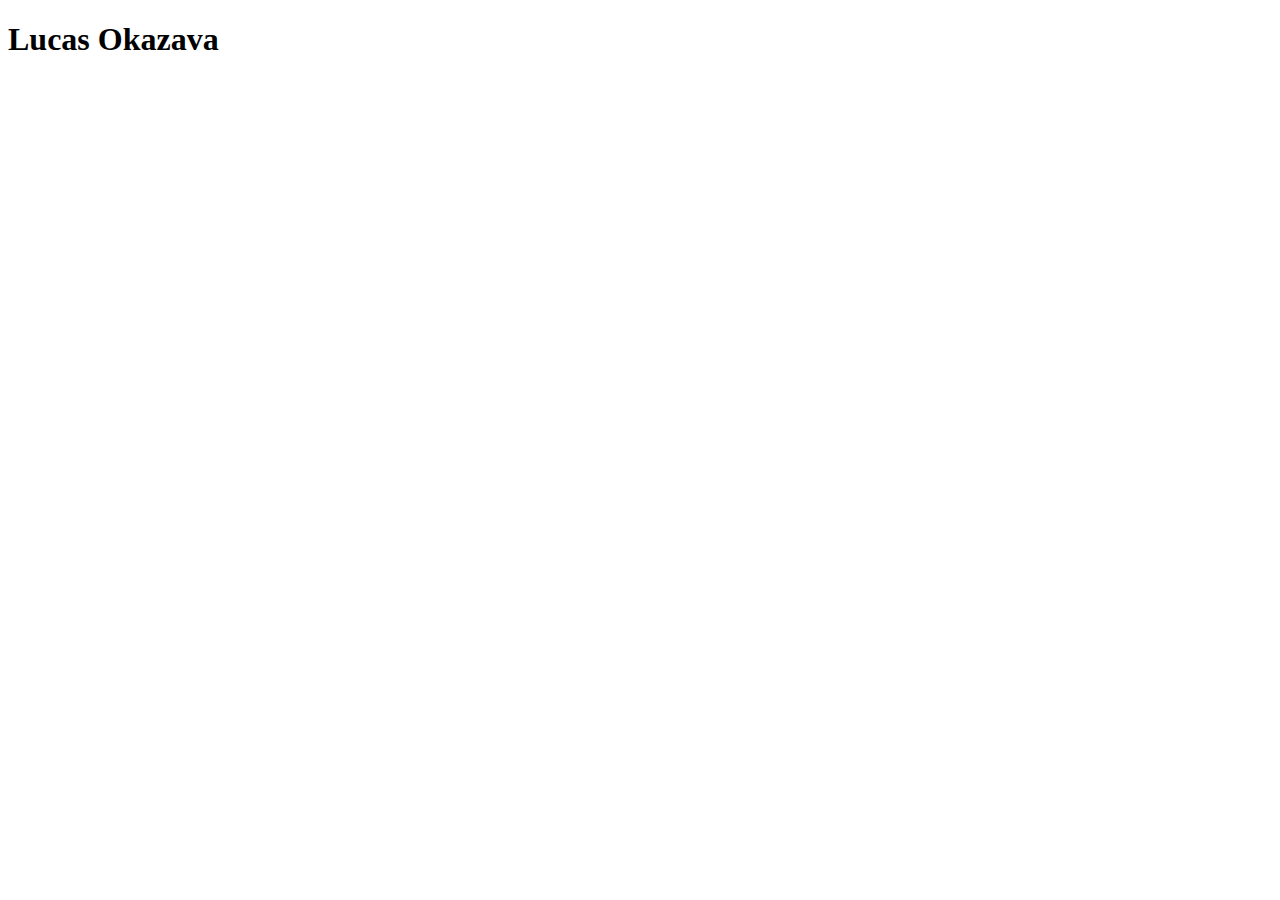
==== Portfólio-Web/index.html @ 69ce73b8 "Initial Commit: Name" ====
<!DOCTYPE html>
<html lang="en">
<head>
    <meta charset="UTF-8">
    <meta name="viewport" content="width=device-width, initial-scale=1.0">
    <title>Document</title>
</head>
<body>


    
    <h1>Lucas Okazava</h1>
</body>
</html>
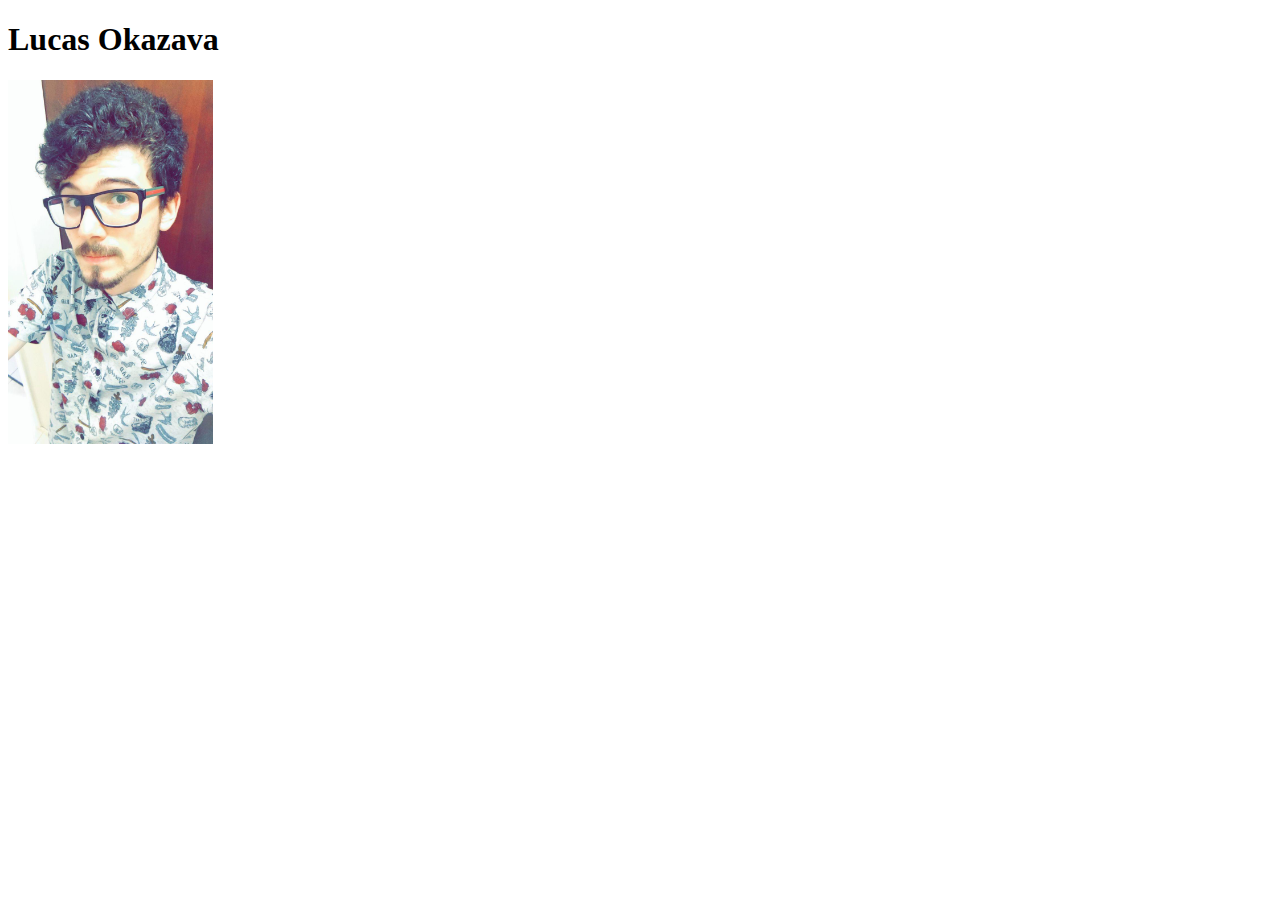
==== commit 0b1afc2f: "Add folder images, title and image with description" ====
--- a/Portfólio-Web/index.html
+++ b/Portfólio-Web/index.html
@@ -1,14 +1,11 @@
 <!DOCTYPE html>
-<html lang="en">
+<html lang="pt-br">
 <head>
     <meta charset="UTF-8">
-    <meta name="viewport" content="width=device-width, initial-scale=1.0">
-    <title>Document</title>
+    <title>Portfólio Web</title>
 </head>
 <body>
-
-
-    
     <h1>Lucas Okazava</h1>
+    <img src="images/lucasokazava.jpg" alt="Homem de óculos e camisa decorada." width="205">
 </body>
 </html>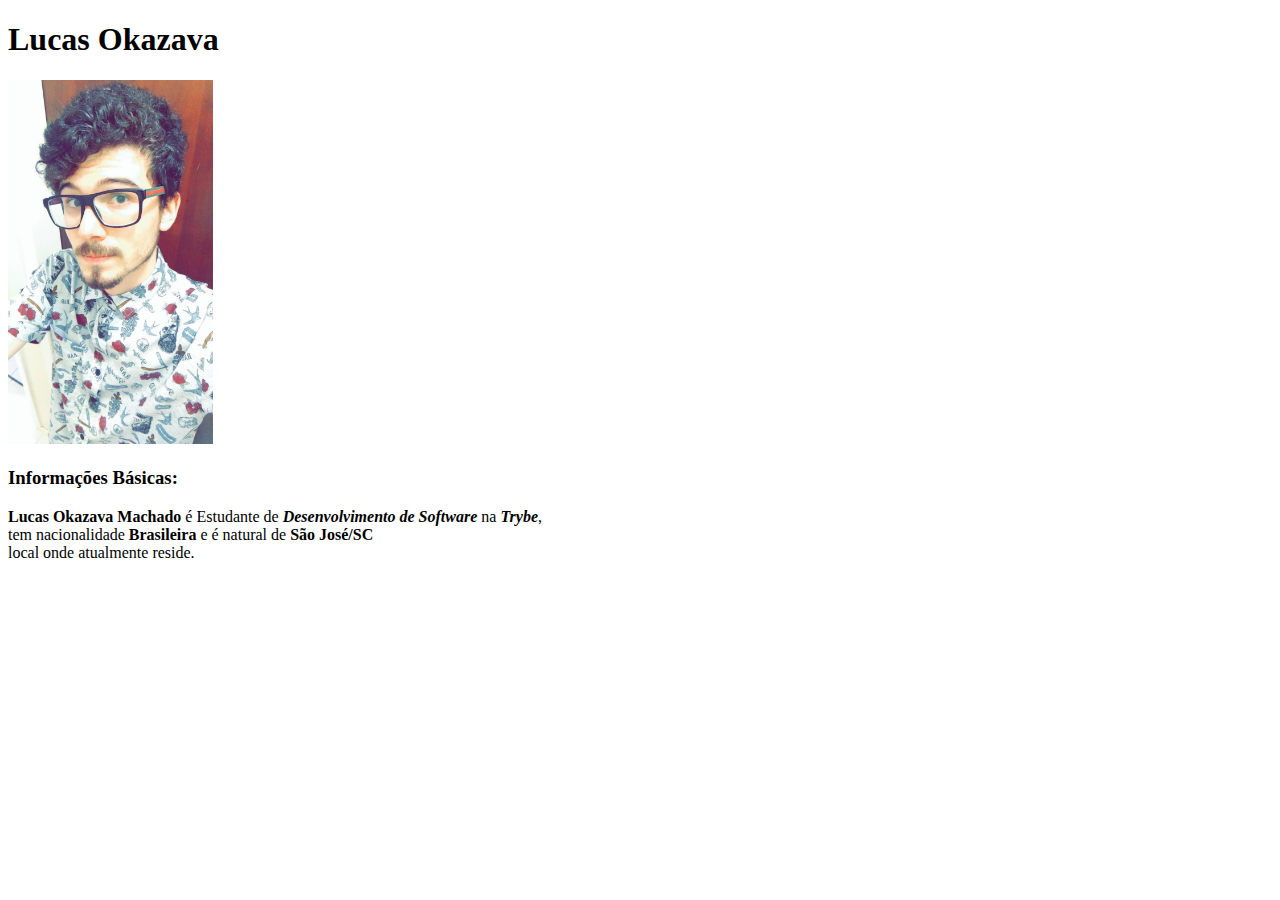
==== commit 6c8099d4: "description and highlighting some information such as nationality and city/state" ====
--- a/Portfólio-Web/index.html
+++ b/Portfólio-Web/index.html
@@ -7,5 +7,11 @@
 <body>
     <h1>Lucas Okazava</h1>
     <img src="images/lucasokazava.jpg" alt="Homem de óculos e camisa decorada." width="205">
+    <h3>Informações Básicas:</h3>
+    <p><strong>Lucas Okazava Machado</strong> é Estudante de <em><strong>Desenvolvimento de Software</strong></em> na <strong><em>Trybe</strong></em>,<br>
+        tem nacionalidade <strong>Brasileira</strong> e é natural de <strong>São José/SC</strong><br>
+        local onde atualmente reside.<br>
+        <br>
+    </p>
 </body>
 </html>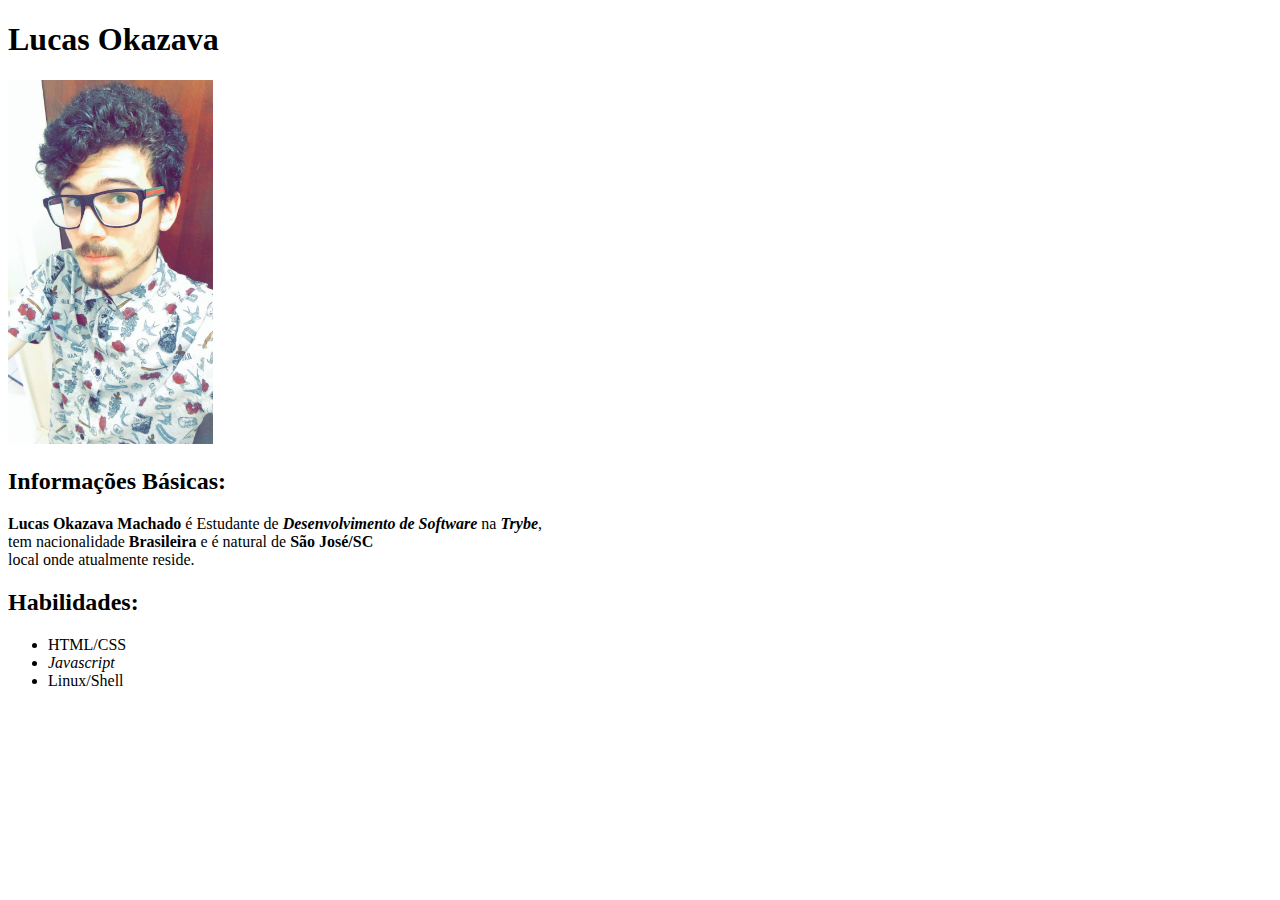
==== commit e5f7c0b9: "Featured skills list" ====
--- a/Portfólio-Web/index.html
+++ b/Portfólio-Web/index.html
@@ -1,17 +1,22 @@
 <!DOCTYPE html>
-<html lang="pt-br">
-<head>
-    <meta charset="UTF-8">
-    <title>Portfólio Web</title>
-</head>
-<body>
-    <h1>Lucas Okazava</h1>
-    <img src="images/lucasokazava.jpg" alt="Homem de óculos e camisa decorada." width="205">
-    <h3>Informações Básicas:</h3>
-    <p><strong>Lucas Okazava Machado</strong> é Estudante de <em><strong>Desenvolvimento de Software</strong></em> na <strong><em>Trybe</strong></em>,<br>
-        tem nacionalidade <strong>Brasileira</strong> e é natural de <strong>São José/SC</strong><br>
-        local onde atualmente reside.<br>
-        <br>
-    </p>
-</body>
+<html>
+    <head>
+        <meta charset="UTF-8">
+        <title>Portfólio Web</title>
+    </head>
+    <body>
+        <h1>Lucas Okazava</h1>
+        <img src="images/lucasokazava.jpg" alt="Homem de óculos e camisa decorada." width="205">
+        <h2>Informações Básicas:</h2>
+        <p><strong>Lucas Okazava Machado</strong> é Estudante de <em><strong>Desenvolvimento de Software</strong></em> na <strong><em>Trybe</strong></em>,<br>
+            tem nacionalidade <strong>Brasileira</strong> e é natural de <strong>São José/SC</strong><br>
+            local onde atualmente reside.<br>
+        </p>
+        <h2>Habilidades:</h2>
+        <ul>
+            <li>HTML/CSS</li>
+            <li><em>Javascript</em></li>
+            <li>Linux/Shell</li>
+        </ul>
+    </body>
 </html>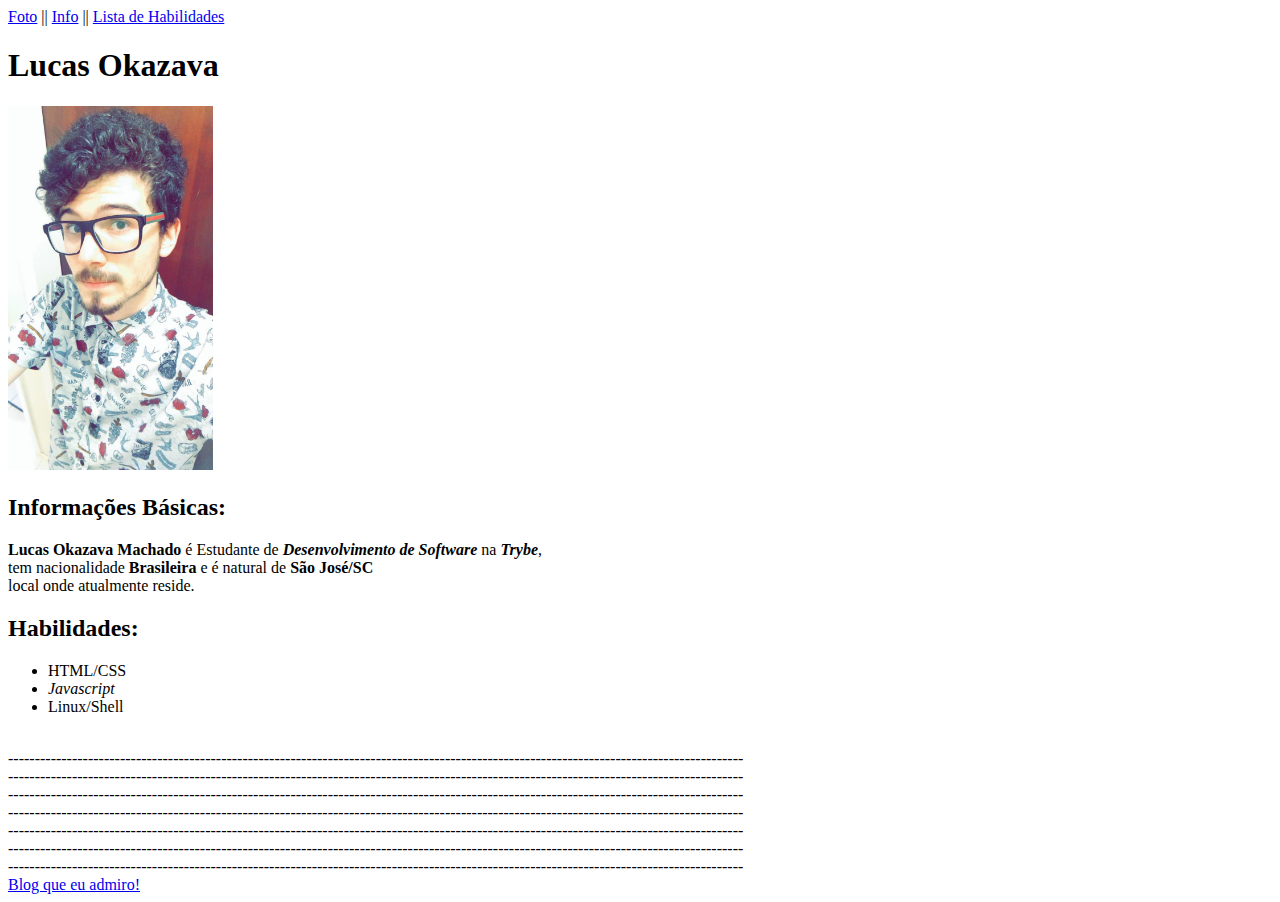
==== commit 47e1901d: "Add links" ====
--- a/Portfólio-Web/index.html
+++ b/Portfólio-Web/index.html
@@ -5,18 +5,27 @@
         <title>Portfólio Web</title>
     </head>
     <body>
+        <a href="#photo">Foto</a> || <a href="#info">Info</a> || <a href="#skills">Lista de Habilidades</a>
         <h1>Lucas Okazava</h1>
-        <img src="images/lucasokazava.jpg" alt="Homem de óculos e camisa decorada." width="205">
-        <h2>Informações Básicas:</h2>
+        <img id="photo" src="images/lucasokazava.jpg" alt="Homem de óculos e camisa decorada." width="205">
+        <h2 id="info">Informações Básicas:</h2>
         <p><strong>Lucas Okazava Machado</strong> é Estudante de <em><strong>Desenvolvimento de Software</strong></em> na <strong><em>Trybe</strong></em>,<br>
             tem nacionalidade <strong>Brasileira</strong> e é natural de <strong>São José/SC</strong><br>
             local onde atualmente reside.<br>
         </p>
-        <h2>Habilidades:</h2>
+        <h2 id="skills">Habilidades:</h2>
         <ul>
             <li>HTML/CSS</li>
             <li><em>Javascript</em></li>
             <li>Linux/Shell</li>
         </ul>
+        <br>------------------------------------------------------------------------------------------------------------------------------------------<br>
+        ------------------------------------------------------------------------------------------------------------------------------------------<br>
+        ------------------------------------------------------------------------------------------------------------------------------------------<br>
+        ------------------------------------------------------------------------------------------------------------------------------------------<br>
+        ------------------------------------------------------------------------------------------------------------------------------------------<br>
+        ------------------------------------------------------------------------------------------------------------------------------------------<br>
+        ------------------------------------------------------------------------------------------------------------------------------------------<br>
+        <a target="_blank" href="https://onepieceex.net/">Blog que eu admiro!</a>
     </body>
 </html>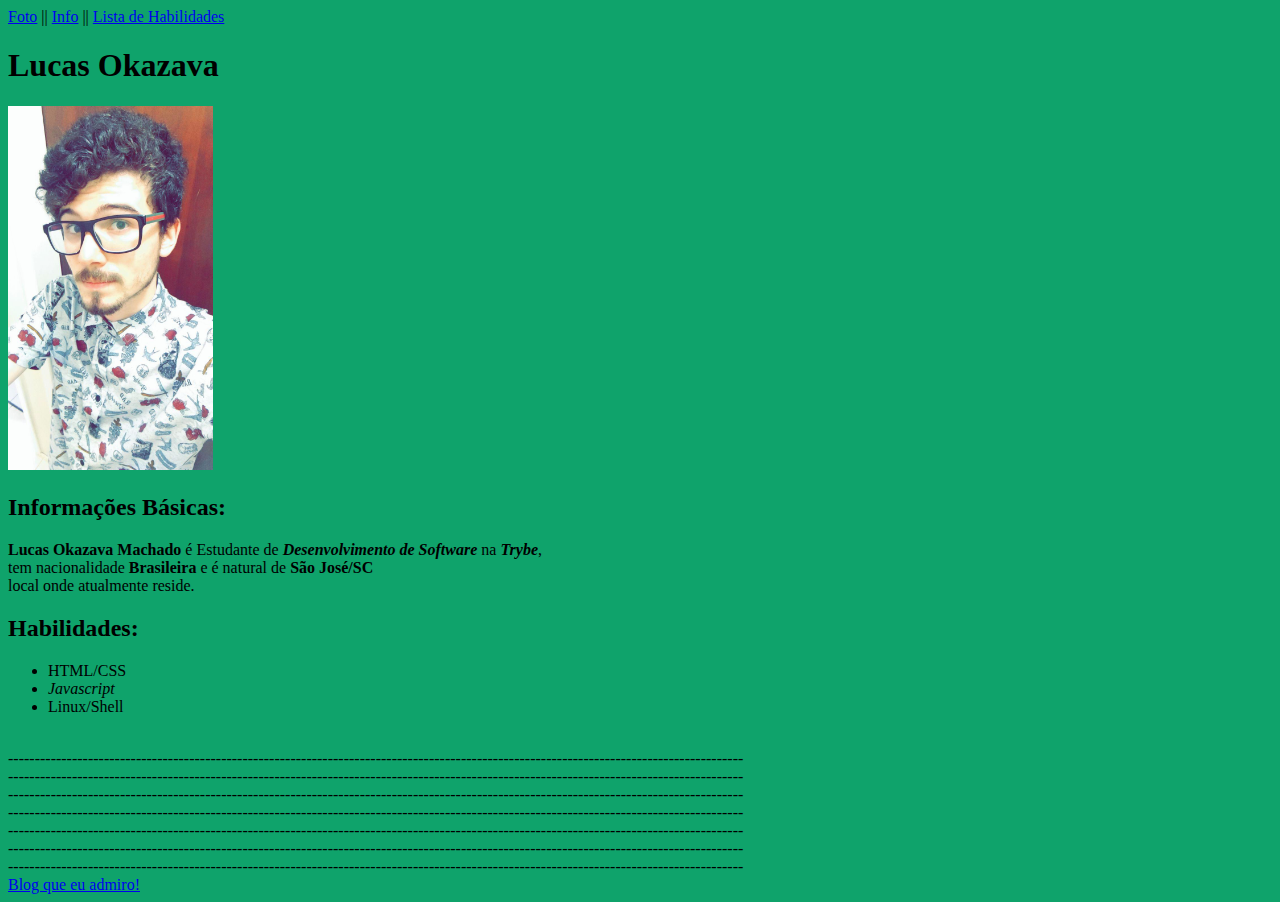
==== commit cc0dff9a: "Background Color" ====
--- a/Portfólio-Web/index.html
+++ b/Portfólio-Web/index.html
@@ -3,6 +3,11 @@
     <head>
         <meta charset="UTF-8">
         <title>Portfólio Web</title>
+        <style>
+            body {
+                background-color: #0fa36b;
+            }
+        </style>
     </head>
     <body>
         <a href="#photo">Foto</a> || <a href="#info">Info</a> || <a href="#skills">Lista de Habilidades</a>
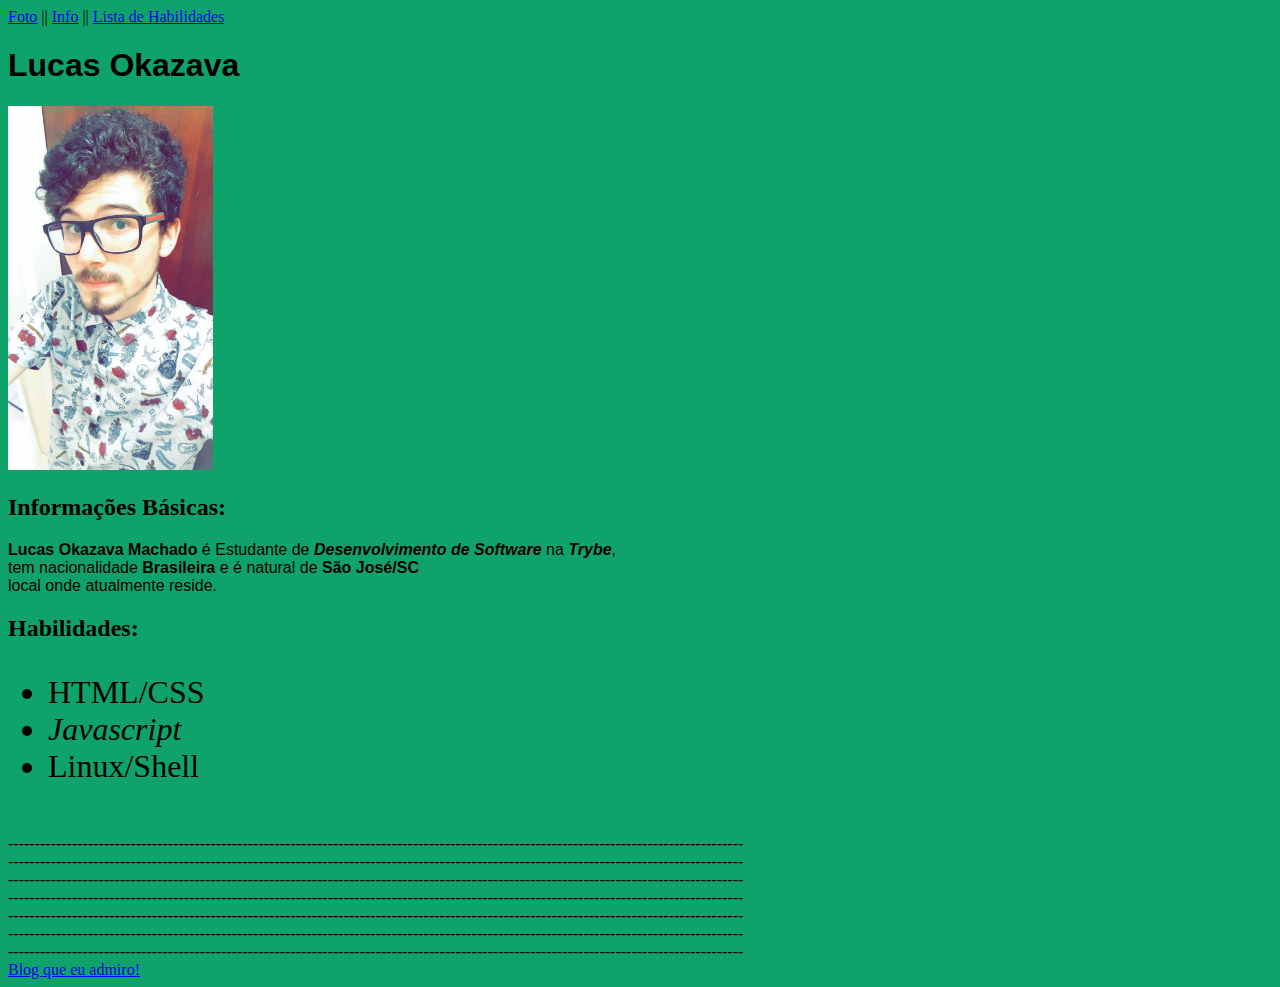
==== commit f1dd59bc: "css part1" ====
--- a/Portfólio-Web/index.html
+++ b/Portfólio-Web/index.html
@@ -7,19 +7,28 @@
             body {
                 background-color: #0fa36b;
             }
+            .name {
+                font-family: sans-serif;
+            }
+            .description {
+                font-family: Arial;
+            }
+            .listskills {
+                font-size: 2em;
+            }
         </style>
     </head>
     <body>
         <a href="#photo">Foto</a> || <a href="#info">Info</a> || <a href="#skills">Lista de Habilidades</a>
-        <h1>Lucas Okazava</h1>
+        <h1 class="name">Lucas Okazava</h1>
         <img id="photo" src="images/lucasokazava.jpg" alt="Homem de óculos e camisa decorada." width="205">
         <h2 id="info">Informações Básicas:</h2>
-        <p><strong>Lucas Okazava Machado</strong> é Estudante de <em><strong>Desenvolvimento de Software</strong></em> na <strong><em>Trybe</strong></em>,<br>
+        <p class="description"><strong>Lucas Okazava Machado</strong> é Estudante de <em><strong>Desenvolvimento de Software</strong></em> na <strong><em>Trybe</strong></em>,<br>
             tem nacionalidade <strong>Brasileira</strong> e é natural de <strong>São José/SC</strong><br>
             local onde atualmente reside.<br>
         </p>
         <h2 id="skills">Habilidades:</h2>
-        <ul>
+        <ul class="listskills">
             <li>HTML/CSS</li>
             <li><em>Javascript</em></li>
             <li>Linux/Shell</li>
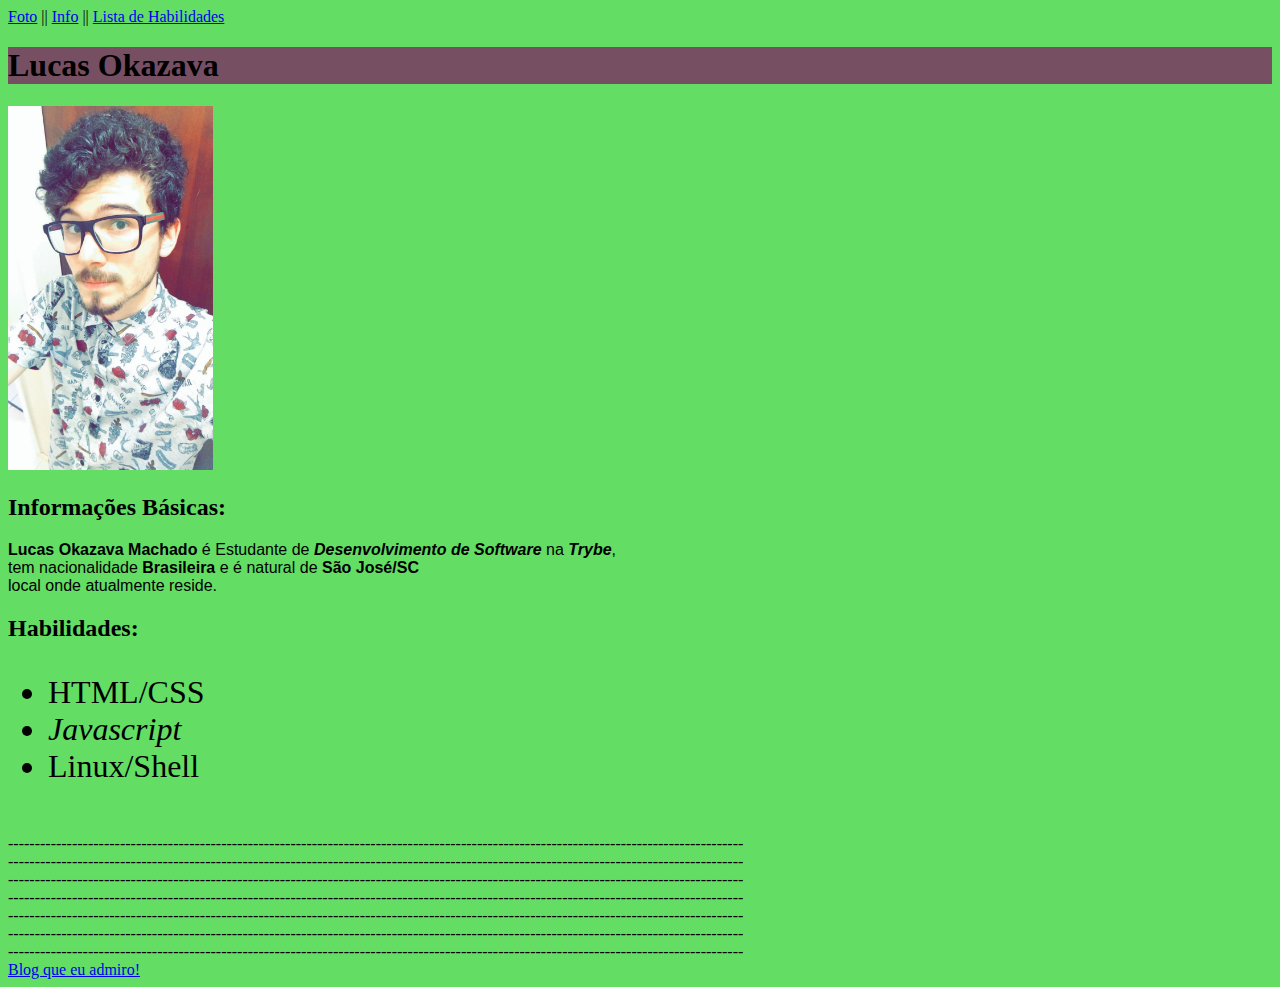
==== commit a0cc432c: "add .gitignore" ====
--- a/Portfólio-Web/index.html
+++ b/Portfólio-Web/index.html
@@ -3,24 +3,11 @@
     <head>
         <meta charset="UTF-8">
         <title>Portfólio Web</title>
-        <style>
-            body {
-                background-color: #0fa36b;
-            }
-            .name {
-                font-family: sans-serif;
-            }
-            .description {
-                font-family: Arial;
-            }
-            .listskills {
-                font-size: 2em;
-            }
-        </style>
+        <link rel="stylesheet" type="text/css" href="style.css">
     </head>
     <body>
         <a href="#photo">Foto</a> || <a href="#info">Info</a> || <a href="#skills">Lista de Habilidades</a>
-        <h1 class="name">Lucas Okazava</h1>
+        <div id="namee"><h1>Lucas Okazava</h1></div>
         <img id="photo" src="images/lucasokazava.jpg" alt="Homem de óculos e camisa decorada." width="205">
         <h2 id="info">Informações Básicas:</h2>
         <p class="description"><strong>Lucas Okazava Machado</strong> é Estudante de <em><strong>Desenvolvimento de Software</strong></em> na <strong><em>Trybe</strong></em>,<br>
--- a/Portfólio-Web/style.css
+++ b/Portfólio-Web/style.css
@@ -0,0 +1,12 @@
+#namee {
+    background-color: rgb(119, 79, 99);
+}
+.description {
+    font-family: Arial;
+}
+.listskills {
+    font-size: 2em;
+}
+body {
+    background-color: rgb(99, 221, 99);
+}